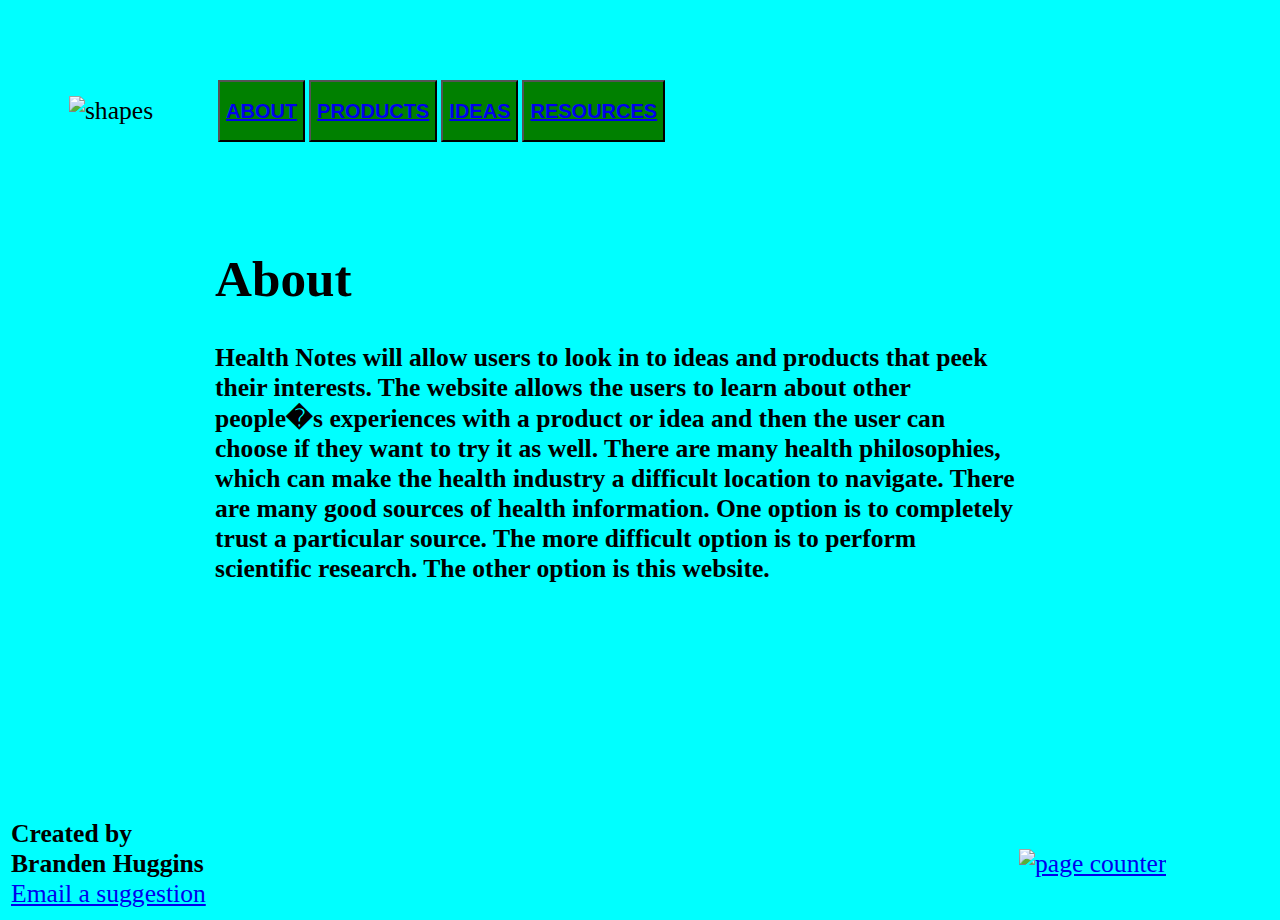
==== public_html/about.html @ 6d4a669b "Health Notes Migration" ====
<!DOCTYPE html>
<html lang="en">
<head>
<title> ABOUT </title>
</head>
<body >
<link rel="stylesheet" type="text/css" href="style.css" />
<table>
	<tr>
		<td align="center" width="200" height="200">
			<img src="/clover.png" alt="shapes" usemap="#shapemap"/>
			<map name="shapemap">
				<area shape="polygon" coords="4, 94, 26, 164, 74, 145, 83, 270, 88, 129, 91, 194, 167, 164, 127, 113, 197, 99, 167, 33, 113, 66, 99, 3, 34, 26, 68, 86, 4, 94" href="/index.html" alt="HOME">
			</map>
		</td>
		<td  width="800">
			<table>
				<tr>
					<td>
											<button><a href="/about.html"><h2>ABOUT</h2></a></button>
										</td>
										<td>
											<button><a class="button" href="/products.html"><h2>PRODUCTS</h2></a></button>
										</td>
										<td>
											<button><a  class="button" href="/ideas.html"><h2>IDEAS</h2></a></button>
										</td>
										<td>
											<button><a class="button" href="/resources.html"><h2>RESOURCES</h2></a></button>
					</td>
				</tr>
			</table>
		<td width="200"> </td>
	</tr>
	<tr>
		<td> </td>
		<td valign="top" height="600">
		<h1> About </h1>
		<b>Health Notes will allow users to look in to ideas and products that peek their interests.
 		The website allows the users to learn about other people�s experiences with a product or idea and then the user can choose if they want to try it as well.
 		There are many health philosophies, which can make the health industry a difficult location to navigate.
 		There are many good sources of health information.
 		One option is to completely trust a particular source.
 		The more difficult option is to perform scientific research.
 		The other option is this website. </b>
		</td>
 		<td> </td>
 	</tr>
 	<tr>
 		<td>
		 			<b>Created by
		 			</br>
		 			Branden Huggins</b>
		 			</br>
		 			<a href="mailto:bhugg002@odu.edu">Email a suggestion</a>
		 		</td>
		 		<td> </td>
		 		<td> <a href="http://www.freecounterstat.com" title="page counter"><img src="http://counter8.freecounterstat.ovh/private/freecounterstat.php?c=d18e9dea2d2b50102e12e131f9eceb87" border="0" title="page counter" alt="page counter"></a></td>
		 	</tr>
		</table>
		</body>
</html>
---- public_html/style.css ----
body {
	background: aqua; 
	color:black;
	text-align:left;
	font-family:"Times New Roman";
	font-size: 200%;
}

table{
	font-size: 80%;
	vertical-align: text-top;
}

button {
	background-color: green;
	color: black;
	font-weight: bold;
}
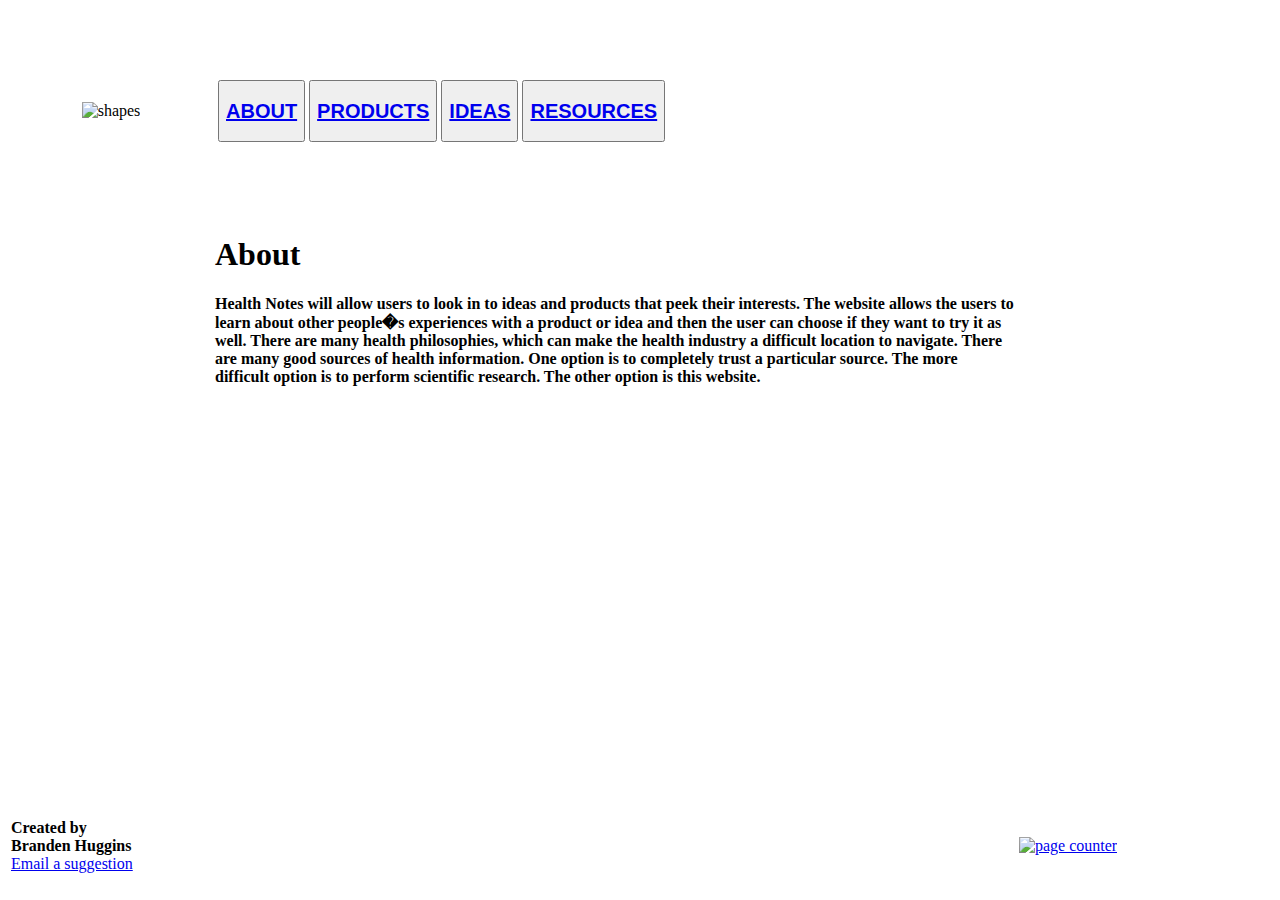
==== commit 62292fa8: "Link changes" ====
--- a/public_html/about.html
+++ b/public_html/about.html
@@ -1,62 +1,66 @@
 <!DOCTYPE html>
 <html lang="en">
 <head>
-<title> ABOUT </title>
+    <title> ABOUT </title>
 </head>
-<body >
-<link rel="stylesheet" type="text/css" href="style.css" />
-<table>
-	<tr>
-		<td align="center" width="200" height="200">
-			<img src="/clover.png" alt="shapes" usemap="#shapemap"/>
-			<map name="shapemap">
-				<area shape="polygon" coords="4, 94, 26, 164, 74, 145, 83, 270, 88, 129, 91, 194, 167, 164, 127, 113, 197, 99, 167, 33, 113, 66, 99, 3, 34, 26, 68, 86, 4, 94" href="/index.html" alt="HOME">
-			</map>
-		</td>
-		<td  width="800">
-			<table>
-				<tr>
-					<td>
-											<button><a href="/about.html"><h2>ABOUT</h2></a></button>
-										</td>
-										<td>
-											<button><a class="button" href="/products.html"><h2>PRODUCTS</h2></a></button>
-										</td>
-										<td>
-											<button><a  class="button" href="/ideas.html"><h2>IDEAS</h2></a></button>
-										</td>
-										<td>
-											<button><a class="button" href="/resources.html"><h2>RESOURCES</h2></a></button>
-					</td>
-				</tr>
-			</table>
-		<td width="200"> </td>
-	</tr>
-	<tr>
-		<td> </td>
-		<td valign="top" height="600">
-		<h1> About </h1>
-		<b>Health Notes will allow users to look in to ideas and products that peek their interests.
- 		The website allows the users to learn about other people�s experiences with a product or idea and then the user can choose if they want to try it as well.
- 		There are many health philosophies, which can make the health industry a difficult location to navigate.
- 		There are many good sources of health information.
- 		One option is to completely trust a particular source.
- 		The more difficult option is to perform scientific research.
- 		The other option is this website. </b>
-		</td>
- 		<td> </td>
- 	</tr>
- 	<tr>
- 		<td>
-		 			<b>Created by
-		 			</br>
-		 			Branden Huggins</b>
-		 			</br>
-		 			<a href="mailto:bhugg002@odu.edu">Email a suggestion</a>
-		 		</td>
-		 		<td> </td>
-		 		<td> <a href="http://www.freecounterstat.com" title="page counter"><img src="http://counter8.freecounterstat.ovh/private/freecounterstat.php?c=d18e9dea2d2b50102e12e131f9eceb87" border="0" title="page counter" alt="page counter"></a></td>
-		 	</tr>
-		</table>
-		</body>
+<body>
+    <link rel="stylesheet" type="text/css" href="/HealthNotes/style.css" />
+    <table>
+        <tr>
+            <td align="center" width="200" height="200">
+                <img src="/HealthNotes/clover.png" alt="shapes" usemap="#shapemap" />
+                <map name="shapemap">
+                    <area shape="polygon" coords="4, 94, 26, 164, 74, 145, 83, 270, 88, 129, 91, 194, 167, 164, 127, 113, 197, 99, 167, 33, 113, 66, 99, 3, 34, 26, 68, 86, 4, 94" href="/index.html" alt="HOME">
+                </map>
+            </td>
+            <td width="800">
+                <table>
+                    <tr>
+                        <td>
+                            <button><a href="/HealthNotes/about.html"><h2>ABOUT</h2></a></button>
+                        </td>
+                        <td>
+                            <button><a class="button" href="/HealthNotes/products.html"><h2>PRODUCTS</h2></a></button>
+                        </td>
+                        <td>
+                            <button><a class="button" href="/HealthNotes/ideas.html"><h2>IDEAS</h2></a></button>
+                        </td>
+                        <td>
+                            <button><a class="button" href="/HealthNotes/resources.html"><h2>RESOURCES</h2></a></button>
+                        </td>
+                    </tr>
+                </table>
+            <td width="200"> </td>
+        </tr>
+        <tr>
+            <td> </td>
+            <td valign="top" height="600">
+                <h1> About </h1>
+                <b>
+                    Health Notes will allow users to look in to ideas and products that peek their interests.
+                    The website allows the users to learn about other people�s experiences with a product or idea and then the user can choose if they want to try it as well.
+                    There are many health philosophies, which can make the health industry a difficult location to navigate.
+                    There are many good sources of health information.
+                    One option is to completely trust a particular source.
+                    The more difficult option is to perform scientific research.
+                    The other option is this website.
+                </b>
+            </td>
+            <td> </td>
+        </tr>
+        <tr>
+            <td>
+                <b>
+                    Created by
+                    </br>
+                    Branden Huggins
+                </b>
+                </br>
+                <a href="mailto:bhugg002@odu.edu">Email a suggestion</a>
+            </td>
+            <td> </td>
+            <td> <a href="http://www.freecounterstat.com" title="page counter"><img src="http://counter8.freecounterstat.ovh/private/freecounterstat.php?c=d18e9dea2d2b50102e12e131f9eceb87" border="0" title="page counter" alt="page counter"></a></td>
+        </tr>
+    </table>
+</body>
 </html>
